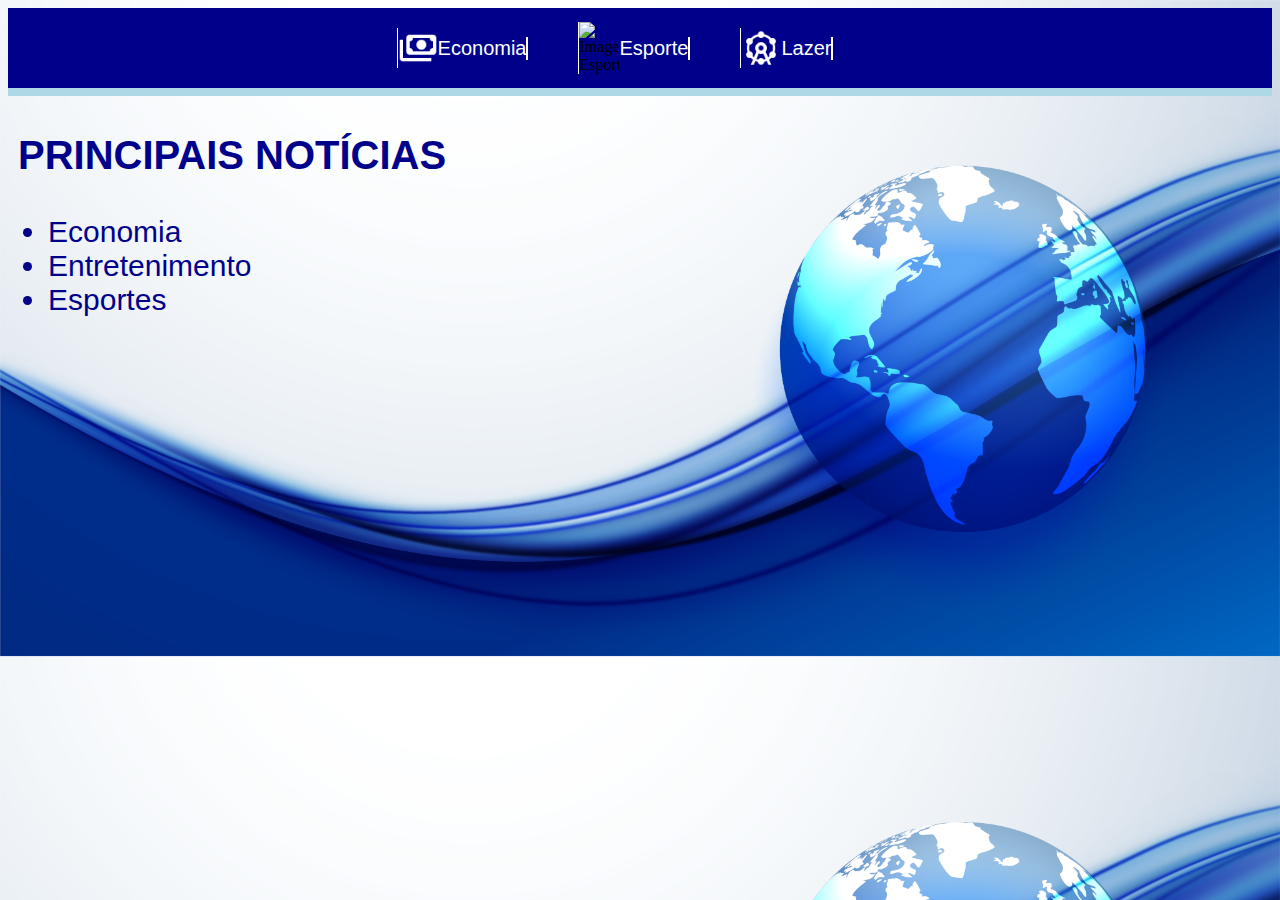
==== 18-03-2025/index.html @ 015a6ea6 "asdasdqw" ====
<!DOCTYPE html>
<html lang="en">
<head>
    <meta charset="UTF-8">
    <meta name="viewport" content="width=device-width, initial-scale=1.0">
    <link rel = "stylesheet" href="styles.css">
    <title>Home</title>
</head>
<body>
    <header>
            <img src = "img/Economia.png" alt = "Imagem Economia">
            <a href = "economia.html"> Economia </a>
            <img src = "img/Esporte.png" alt = "Imagem Esporte">
            <a href = "esporte.html"> Esporte </a>
            <img src = "img/Lazer.png" alt = "Imagem Lazer">
            <a href = "lazer.html"> Lazer </a>
    </header>
    
    <div class = "linha-azul"></div>

    <h1>PRINCIPAIS NOTÍCIAS</h1>
    <ul>
        <li>
            Economia
        </li>
        <li>
            Entretenimento
        </li>
        <li>
            Esportes
        </li>
    </ul>

</body>
</html>
---- 18-03-2025/styles.css ----
body{
    background-image : url(img/Background.png);
    background-size :cover;
}

header {
    background: #00008b;
    height: 80px;
    display: flex;
    align-items: center;
    justify-content: center; 
}

a{
    font-family: Arial, Helvetica, sans-serif;
    color:#FFFFFF;
    border-right: 0.1em solid #FFFFFF;
    text-decoration: none;
    font-size: 20px;
    margin-right: 50px;
}

a:hover{
    opacity: 50%;
}

img{
    width:40px;
    height:auto;
    border-left: 0.1em solid #FFFFFF;
}

img:hover{
    opacity:50%;
}

.linha-azul {
    width: 100%;
    height: 8px;
    background: #add8e6;
}

h1{
    font-family: Arial, Helvetica, sans-serif;
    font-size: 40px;
    padding:10px;
    color: #00008b;
}

li{
    font-family: Arial, Helvetica, sans-serif;
    font-size: 30px;
    color:#00008b;
}
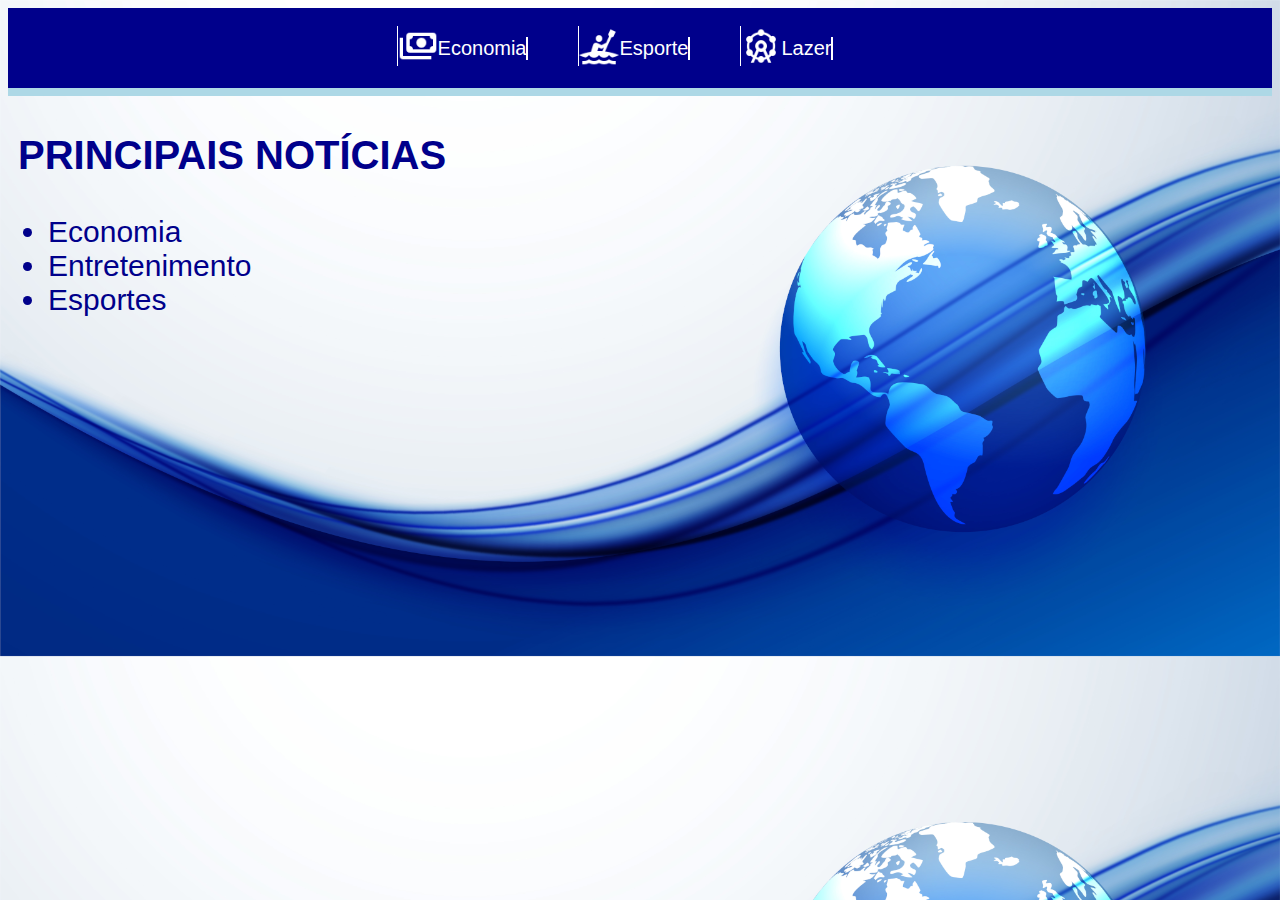
==== commit 545a0b68: "GG" ====
--- a/18-03-2025/index.html
+++ b/18-03-2025/index.html
@@ -1,19 +1,23 @@
 <!DOCTYPE html>
-<html lang="en">
+<html lang="pt">
 <head>
     <meta charset="UTF-8">
     <meta name="viewport" content="width=device-width, initial-scale=1.0">
     <link rel = "stylesheet" href="styles.css">
     <title>Home</title>
 </head>
-<body>
+<body id = "home">
     <header>
-            <img src = "img/Economia.png" alt = "Imagem Economia">
-            <a href = "economia.html"> Economia </a>
-            <img src = "img/Esporte.png" alt = "Imagem Esporte">
-            <a href = "esporte.html"> Esporte </a>
-            <img src = "img/Lazer.png" alt = "Imagem Lazer">
-            <a href = "lazer.html"> Lazer </a>
+
+            <a id = "imagem" href = "economia.html"> <img src = "img/Economia.png" alt = "Imagem Economia"> </a>
+            <a id = "titulo" href = "economia.html"> Economia </a>
+
+            <a href = "esporte.html"> <img src = "img/Esporte.png" alt = "Imagem Esporte"> </a>
+            <a id = "titulo" href = "esporte.html"> Esporte </a>
+
+            <a href = "lazer.html"> <img src = "img/Lazer.png" alt = "Imagem Lazer"> </a>
+            <a id = "titulo" href = "lazer.html"> Lazer </a>
+
     </header>
     
     <div class = "linha-azul"></div>
--- a/18-03-2025/styles.css
+++ b/18-03-2025/styles.css
@@ -1,4 +1,4 @@
-body{
+#home{
     background-image : url(img/Background.png);
     background-size :cover;
 }
@@ -11,7 +11,7 @@
     justify-content: center; 
 }
 
-a{
+#titulo{
     font-family: Arial, Helvetica, sans-serif;
     color:#FFFFFF;
     border-right: 0.1em solid #FFFFFF;
